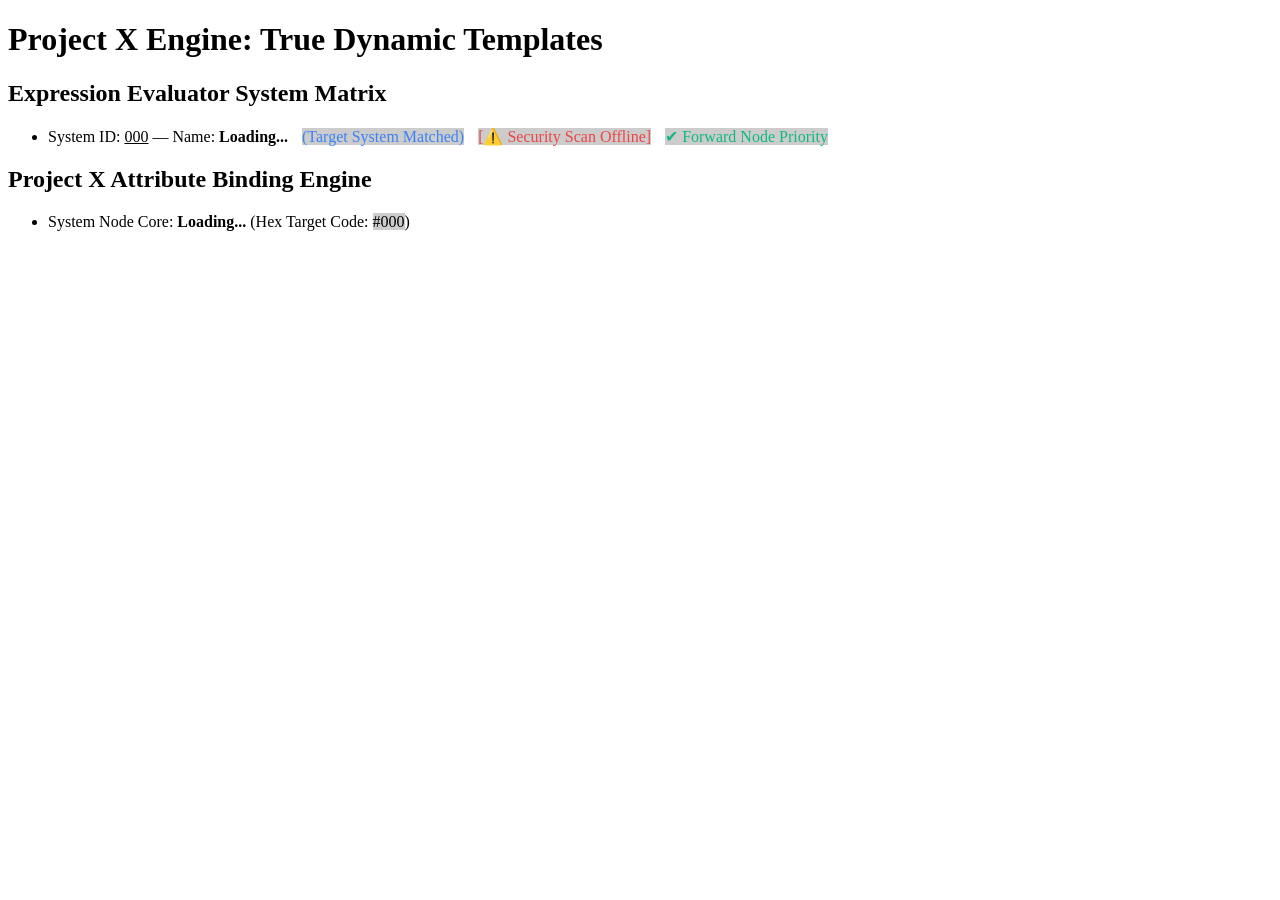
==== public/index.html @ 7fdcf8b1 "template engine" ====
<!DOCTYPE html>
<html lang="en">
<head>
    <meta charset="UTF-8">
    <title>Project X Tables</title>
    <link rel="stylesheet" href="style.css">
    <script src="alert.js"></script>
</head>
<body>
    <h1>Project X Engine: True Dynamic Templates</h1>

    <div x-data="[
        { 'id': 201, 'label': 'Green', 'premium': true },
        { 'id': 202, 'label': 'Blue', 'premium': false },
        { 'id': 203, 'label': 'Indigo', 'premium': true }
    ]">

        <h2>Expression Evaluator System Matrix</h2>
        <ul x-for="item">
            <li>
                System ID: <u x-text="item.id">000</u> — Name: <b x-text="item.label">Loading...</b>
                
                <span x-if="item.id === 202" style="color: #3b82f6; margin-left:10px;">(Target System Matched)</span>

                <span x-if="item.premium !== true" style="color: #ef4444; margin-left:10px;">[⚠️ Security Scan Offline]</span>

                <span x-if="item.id > 201" style="color: #10b981; margin-left:10px;">✔ Forward Node Priority</span>
            </li>
        </ul>
    </div>
    
    <div x-data="[
        { 'id': 201, 'label': 'Green', 'style': 'color: #10b981', 'hex': '#10b981' },
        { 'id': 202, 'label': 'Blue', 'style': 'color: #3b82f6', 'hex': '#3b82f6' },
        { 'id': 203, 'label': 'Indigo', 'style': 'color: #6366f1', 'hex': '#6366f1' }
    ]">

        <h2>Project X Attribute Binding Engine</h2>
        <ul x-for="item">
            <li x-bind:id="item.id" :style="item.style">
                System Node Core: <b x-text="item.label">Loading...</b> 
                (Hex Target Code: <span x-text="item.hex">#000</span>)
            </li>
        </ul>
    </div>

</body>
</html>
---- public/style.css ----
table { width: 100%; border-collapse: collapse; font-family: sans-serif; }
th, td { padding: 12px; border: 1px solid #ddd; text-align: left; }
th { background-color: #f4f4f4; }

span { background-color: #ccc; }
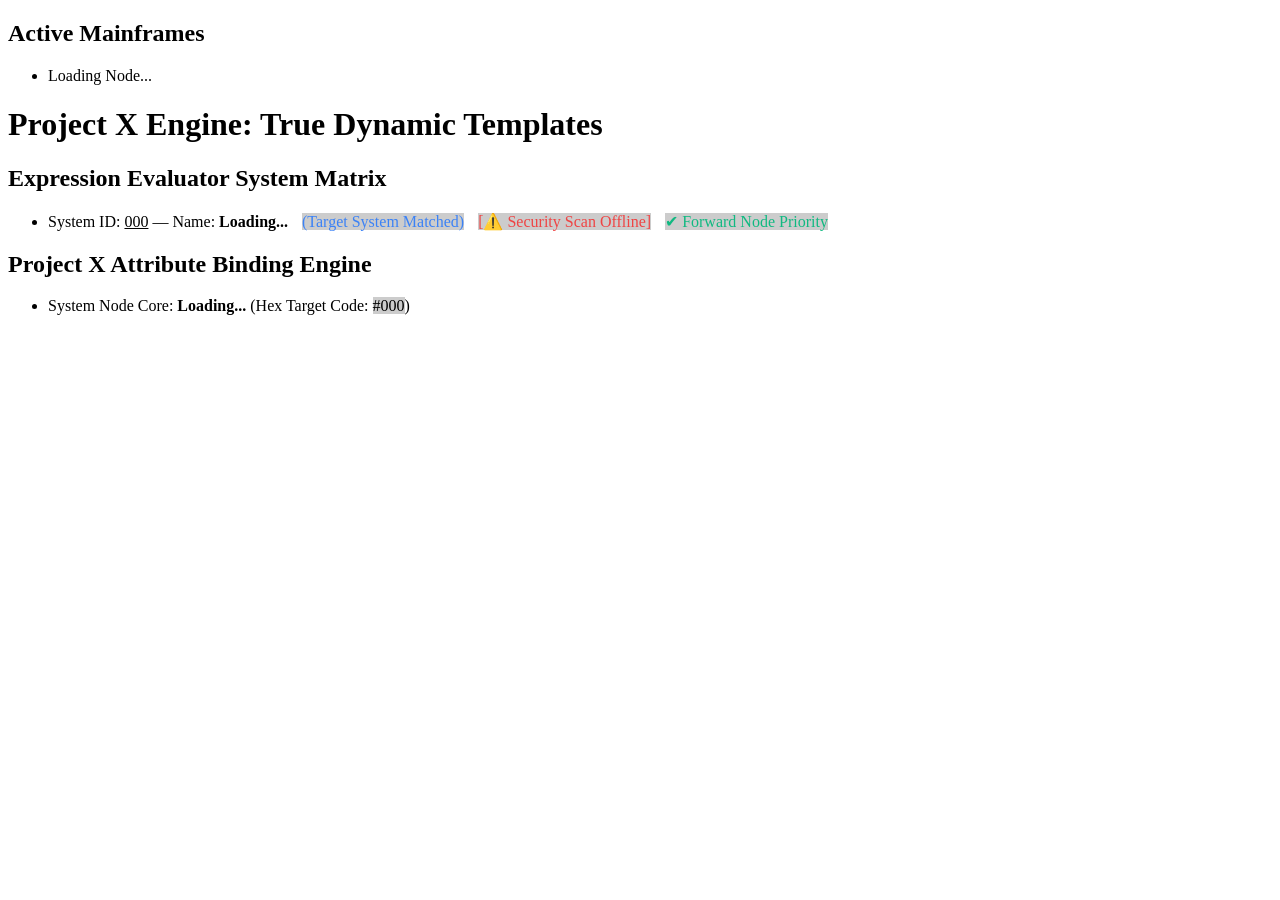
==== commit 07f9591c: "include" ====
--- a/public/index.html
+++ b/public/index.html
@@ -7,6 +7,18 @@
     <script src="alert.js"></script>
 </head>
 <body>
+
+    <div x-include="partials/header.html"></div>
+
+    <div x-data="[
+        { 'id': 201, 'label': 'Green', 'hex': '#10b981' }
+    ]">
+        <h2>Active Mainframes</h2>
+        <ul x-for="item">
+            <li :style="item.hex" x-text="item.label">Loading Node...</li>
+        </ul>
+    </div>
+
     <h1>Project X Engine: True Dynamic Templates</h1>
 
     <div x-data="[
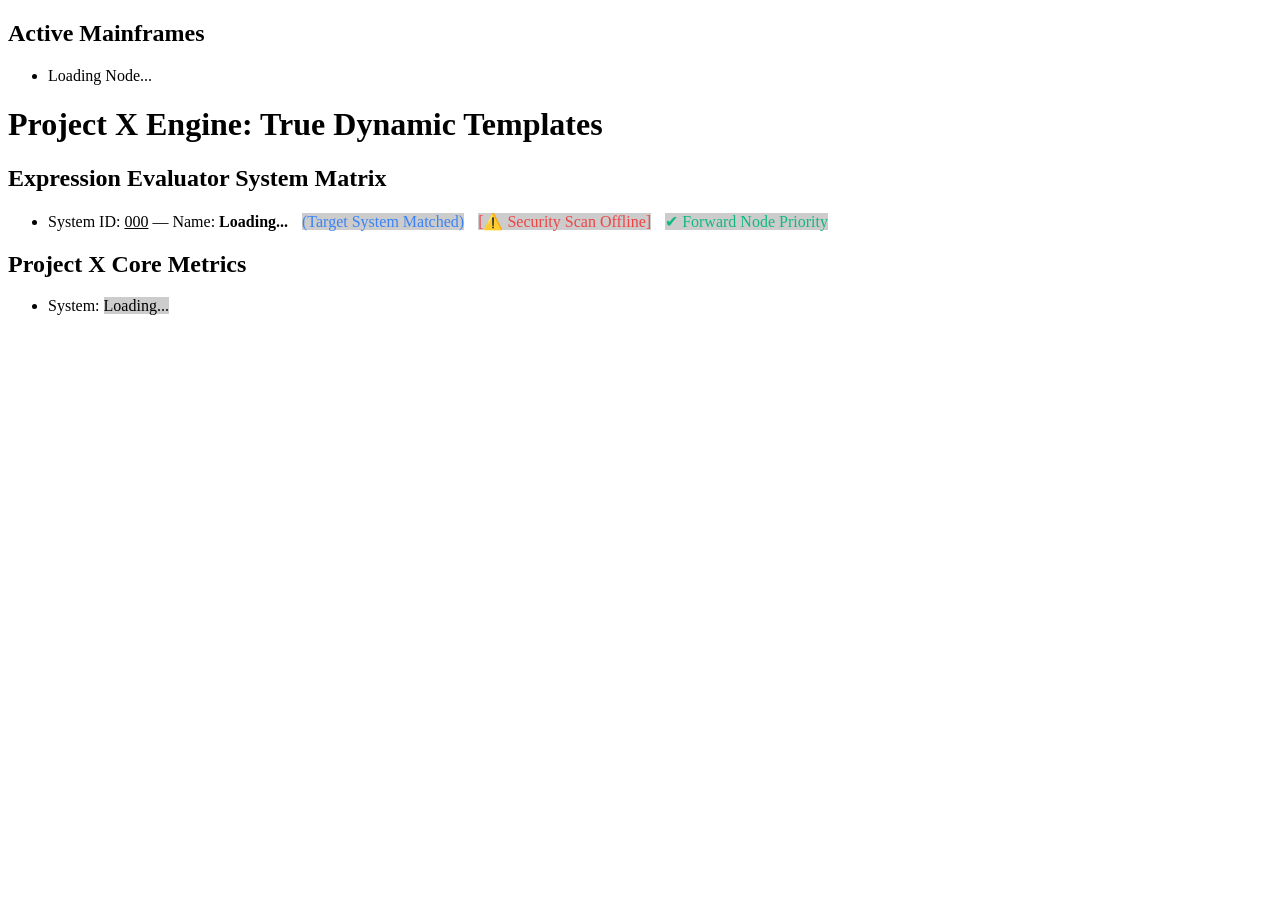
==== commit b159f6e1: "tests added" ====
--- a/public/index.html
+++ b/public/index.html
@@ -42,16 +42,15 @@
     </div>
     
     <div x-data="[
-        { 'id': 201, 'label': 'Green', 'style': 'color: #10b981', 'hex': '#10b981' },
-        { 'id': 202, 'label': 'Blue', 'style': 'color: #3b82f6', 'hex': '#3b82f6' },
-        { 'id': 203, 'label': 'Indigo', 'style': 'color: #6366f1', 'hex': '#6366f1' }
+        { 'id': 201, 'label': 'Green Mainframe', 'hex': '#10b981' },
+        { 'id': 202, 'label': 'Blue Cluster', 'hex': '#3b82f6' },
+        { 'id': 203, 'label': 'Indigo Node', 'hex': '#6366f1' }
     ]">
 
-        <h2>Project X Attribute Binding Engine</h2>
+        <h2>Project X Core Metrics</h2>
         <ul x-for="item">
-            <li x-bind:id="item.id" :style="item.style">
-                System Node Core: <b x-text="item.label">Loading...</b> 
-                (Hex Target Code: <span x-text="item.hex">#000</span>)
+            <li :id="`node-system-${item.id}`" :style="`color: ${item.hex}; font-weight: bold; padding: 4px;`">
+                System: <span x-text="item.label">Loading...</span>
             </li>
         </ul>
     </div>
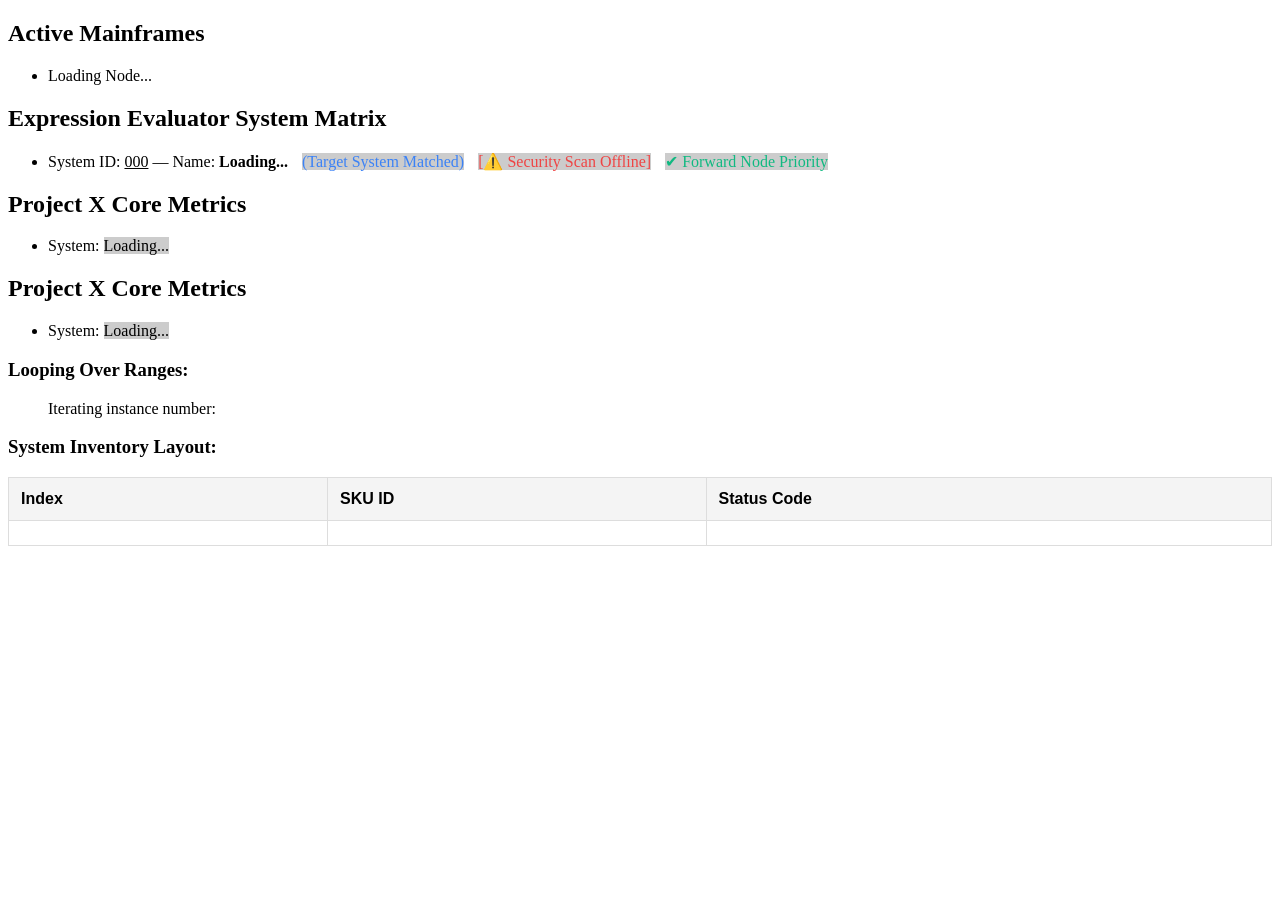
==== commit f048813e: "items iteration" ====
--- a/public/index.html
+++ b/public/index.html
@@ -14,29 +14,36 @@
         { 'id': 201, 'label': 'Green', 'hex': '#10b981' }
     ]">
         <h2>Active Mainframes</h2>
-        <ul x-for="item">
-            <li :style="item.hex" x-text="item.label">Loading Node...</li>
+        <ul x-for="item in items">
+            <li :style="`color: ${item.hex};`" x-text="item.label">Loading Node...</li>
         </ul>
     </div>
-
-    <h1>Project X Engine: True Dynamic Templates</h1>
 
     <div x-data="[
         { 'id': 201, 'label': 'Green', 'premium': true },
         { 'id': 202, 'label': 'Blue', 'premium': false },
         { 'id': 203, 'label': 'Indigo', 'premium': true }
     ]">
-
         <h2>Expression Evaluator System Matrix</h2>
-        <ul x-for="item">
+        <ul x-for="item in items">
             <li>
                 System ID: <u x-text="item.id">000</u> — Name: <b x-text="item.label">Loading...</b>
-                
                 <span x-if="item.id === 202" style="color: #3b82f6; margin-left:10px;">(Target System Matched)</span>
+                <span x-if="item.premium !== true" style="color: #ef4444; margin-left:10px;">[⚠️ Security Scan Offline]</span>
+                <span x-if="item.id > 201" style="color: #10b981; margin-left:10px;">✔ Forward Node Priority</span>
+            </li>
+        </ul>
+    </div>
 
-                <span x-if="item.premium !== true" style="color: #ef4444; margin-left:10px;">[⚠️ Security Scan Offline]</span>
-
-                <span x-if="item.id > 201" style="color: #10b981; margin-left:10px;">✔ Forward Node Priority</span>
+    <div x-data="[
+        { 'id': 201, 'label': 'Green Mainframe', 'hex': '#10b981' },
+        { 'id': 202, 'label': 'Blue Cluster', 'hex': '#3b82f6' },
+        { 'id': 203, 'label': 'Indigo Node', 'hex': '#6366f1' }
+    ]">
+        <h2>Project X Core Metrics</h2>
+        <ul x-for="item in items">
+            <li :id="`node-system-${item.id}`" :style="`color: ${item.hex}; font-weight: bold; padding: 4px;`">
+                System: <span x-text="item.label">Loading...</span>
             </li>
         </ul>
     </div>
@@ -54,6 +61,37 @@
             </li>
         </ul>
     </div>
+    
+    <h3>Looping Over Ranges:</h3>
+    <ul>
+        <div x-for="i in 5">
+            <p>Iterating instance number: <b x-text="i"></b></p>
+        </div>
+    </ul>
+
+    <h3>System Inventory Layout:</h3>
+    <div x-data="[
+        { 'sku': 'PX-101', 'status': 'Active' },
+        { 'sku': 'PX-102', 'status': 'Degraded' },
+        { 'sku': 'PX-103', 'status': 'Offline' }
+    ]">
+        <table>
+            <thead>
+                <tr>
+                    <th>Index</th>
+                    <th>SKU ID</th>
+                    <th>Status Code</th>
+                </tr>
+            </thead>
+            <tbody x-for="(row, step) in items">
+                <tr>
+                    <td x-text="step"></td>
+                    <td x-text="row.sku" style="font-family: monospace;"></td>
+                    <td x-text="row.status"></td>
+                </tr>
+            </tbody>
+        </table>
+    </div>
 
 </body>
 </html>
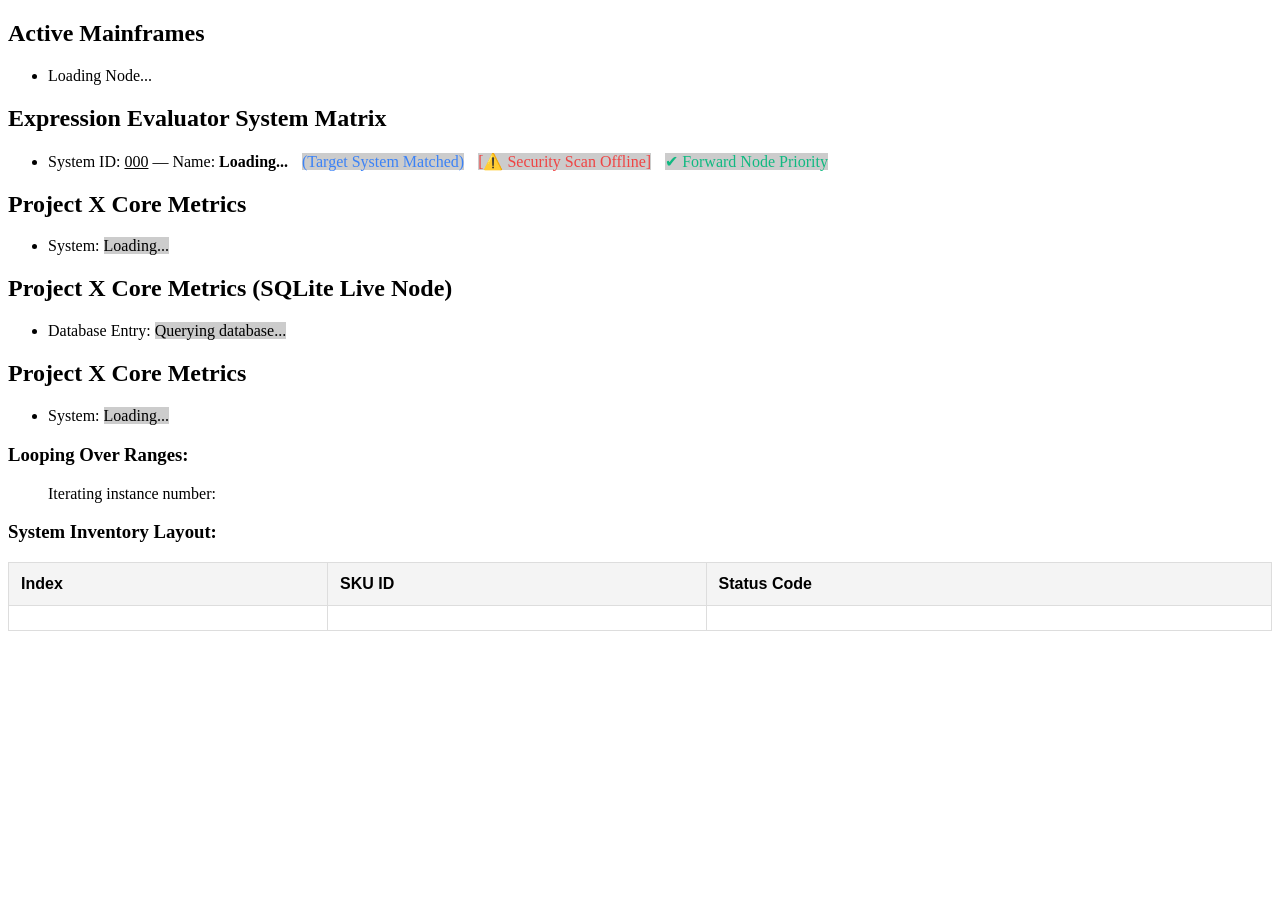
==== commit 4953380d: "data sqlite" ====
--- a/public/index.html
+++ b/public/index.html
@@ -35,15 +35,20 @@
         </ul>
     </div>
 
-    <div x-data="[
-        { 'id': 201, 'label': 'Green Mainframe', 'hex': '#10b981' },
-        { 'id': 202, 'label': 'Blue Cluster', 'hex': '#3b82f6' },
-        { 'id': 203, 'label': 'Indigo Node', 'hex': '#6366f1' }
-    ]">
+    <div x-data-file="./data/colors.json">
         <h2>Project X Core Metrics</h2>
         <ul x-for="item in items">
             <li :id="`node-system-${item.id}`" :style="`color: ${item.hex}; font-weight: bold; padding: 4px;`">
                 System: <span x-text="item.label">Loading...</span>
+            </li>
+        </ul>
+    </div>
+    
+    <div x-data-sqlite="metrics.db | SELECT id, label, hex FROM system_nodes WHERE active = 1">
+        <h2>Project X Core Metrics (SQLite Live Node)</h2>
+        <ul x-for="item in items">
+            <li :id="`node-system-${item.id}`" :style="`color: ${item.hex}; font-weight: bold; padding: 4px;`">
+                Database Entry: <span x-text="item.label">Querying database...</span>
             </li>
         </ul>
     </div>
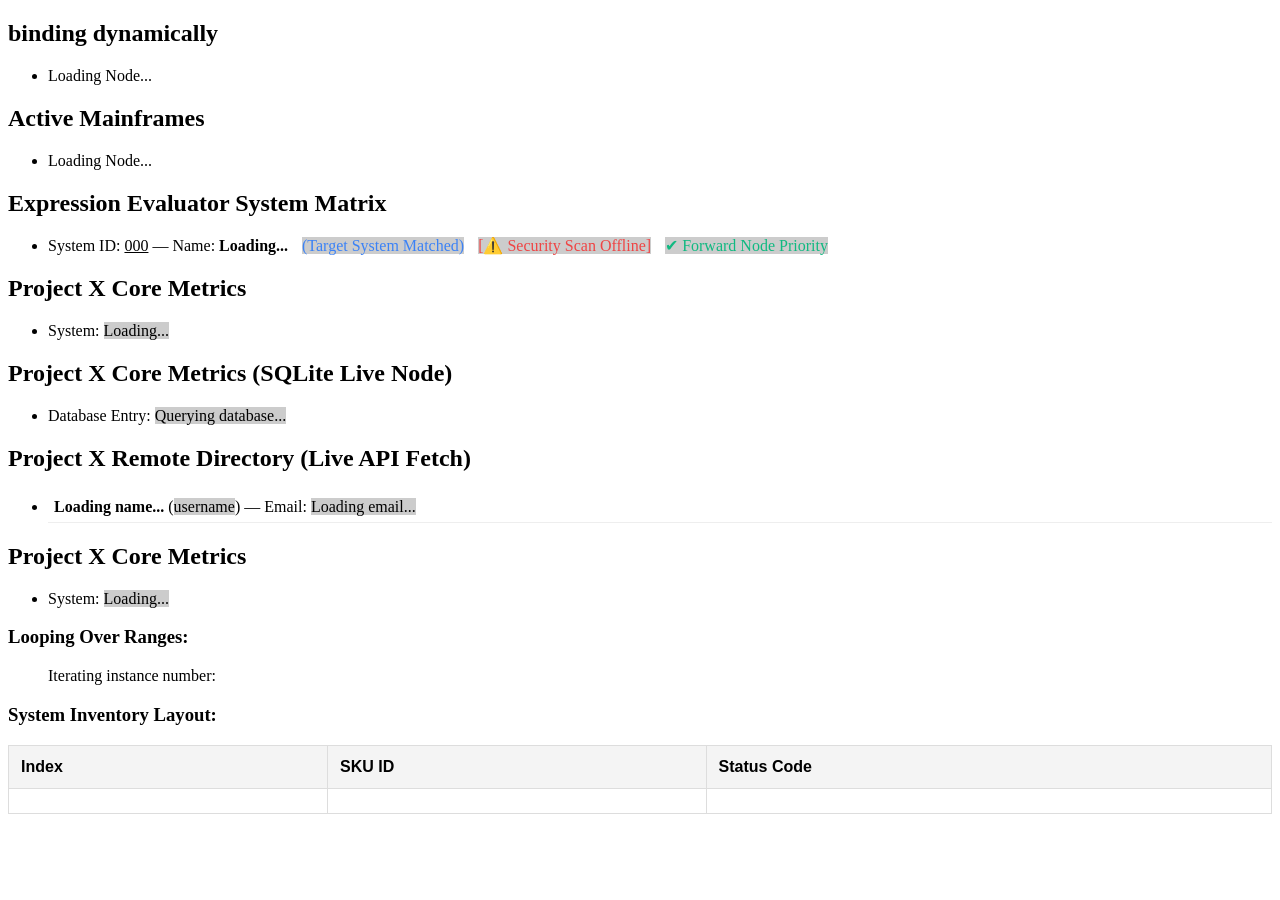
==== commit 00ca5f36: "data api" ====
--- a/public/index.html
+++ b/public/index.html
@@ -4,11 +4,18 @@
     <meta charset="UTF-8">
     <title>Project X Tables</title>
     <link rel="stylesheet" href="style.css">
-    <script src="alert.js"></script>
+    <script src="console.js"></script>
 </head>
 <body>
 
     <div x-include="partials/header.html"></div>
+
+    <div x-data="{ 'id': 205, 'label': 'Red', 'hex': '#b91010' }">
+        <h2>binding dynamically</h2>
+        <ul>
+            <li :id="id" :style="`color: ${hex};`" x-text="label">Loading Node...</li>
+        </ul>
+    </div>
 
     <div x-data="[
         { 'id': 201, 'label': 'Green', 'hex': '#10b981' }
@@ -53,6 +60,17 @@
         </ul>
     </div>
     
+    <div x-data-api="https://jsonplaceholder.typicode.com/users">
+        <h2>Project X Remote Directory (Live API Fetch)</h2>
+        <ul x-for="item in items">
+            <li :id="`user-${item.id}`" style="padding: 6px; border-bottom: 1px solid #eee;">
+                <strong x-text="item.name">Loading name...</strong> 
+                (<span x-text="item.username">username</span>) — 
+                Email: <span x-text="item.email">Loading email...</span>
+            </li>
+        </ul>
+    </div>
+
     <div x-data="[
         { 'id': 201, 'label': 'Green Mainframe', 'hex': '#10b981' },
         { 'id': 202, 'label': 'Blue Cluster', 'hex': '#3b82f6' },
